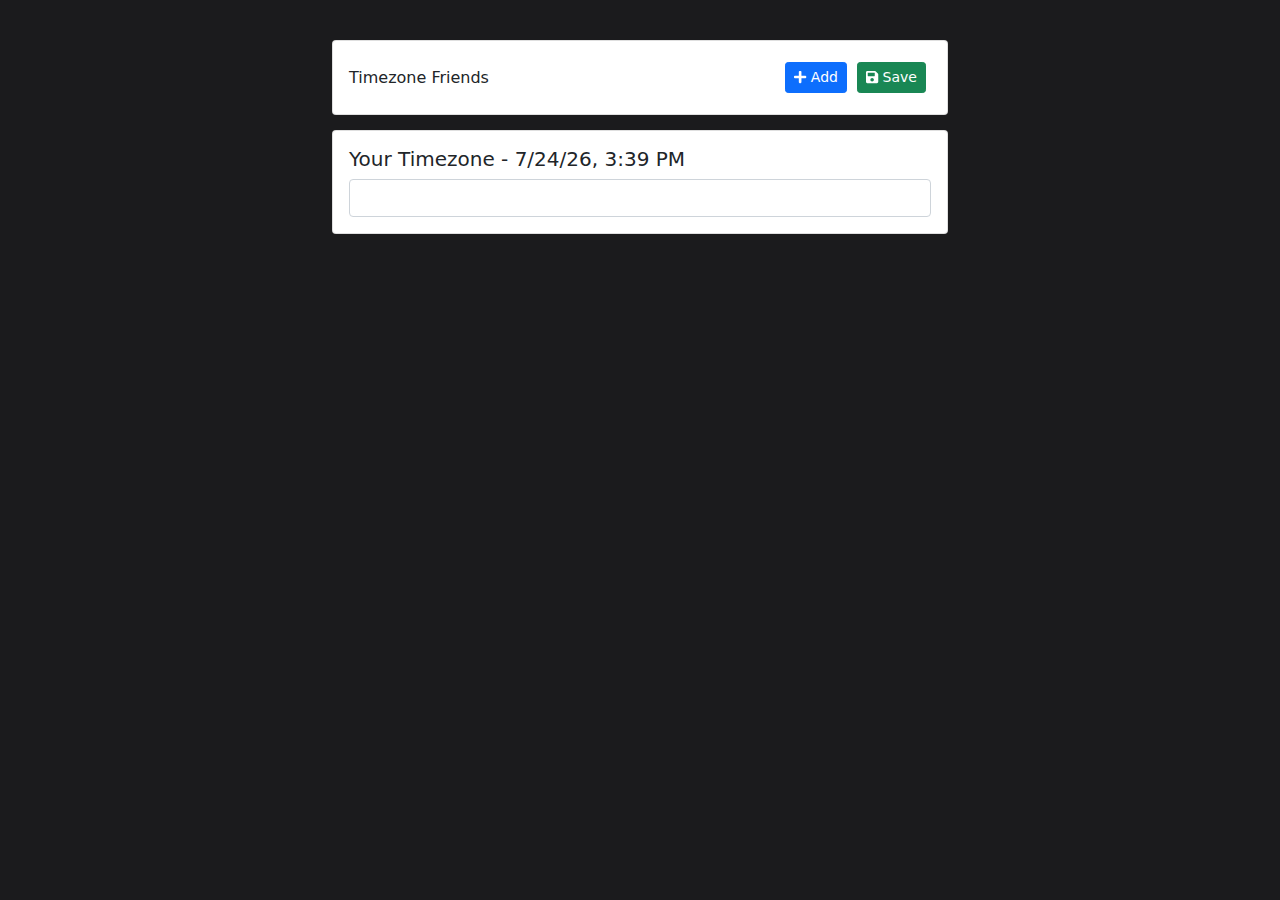
==== index.html @ 93feffea "Project Base" ====
<!doctype html>
<html lang="en">
<head>
  <meta charset="utf-8">
  <title>TimezoneFriends</title>
  <base href="/">
  <meta name="viewport" content="width=device-width, initial-scale=1">
  <link rel="icon" type="image/x-icon" href="favicon.ico">
<link rel="stylesheet" href="styles.e500c9c2455336d37526.css"></head>
<body>
  <app-root></app-root>
<script src="runtime.7b63b9fd40098a2e8207.js" defer></script><script src="polyfills.9f12a8a25c383060917a.js" defer></script><script src="main.b19e7c1d6533067aa527.js" defer></script></body>
</html>
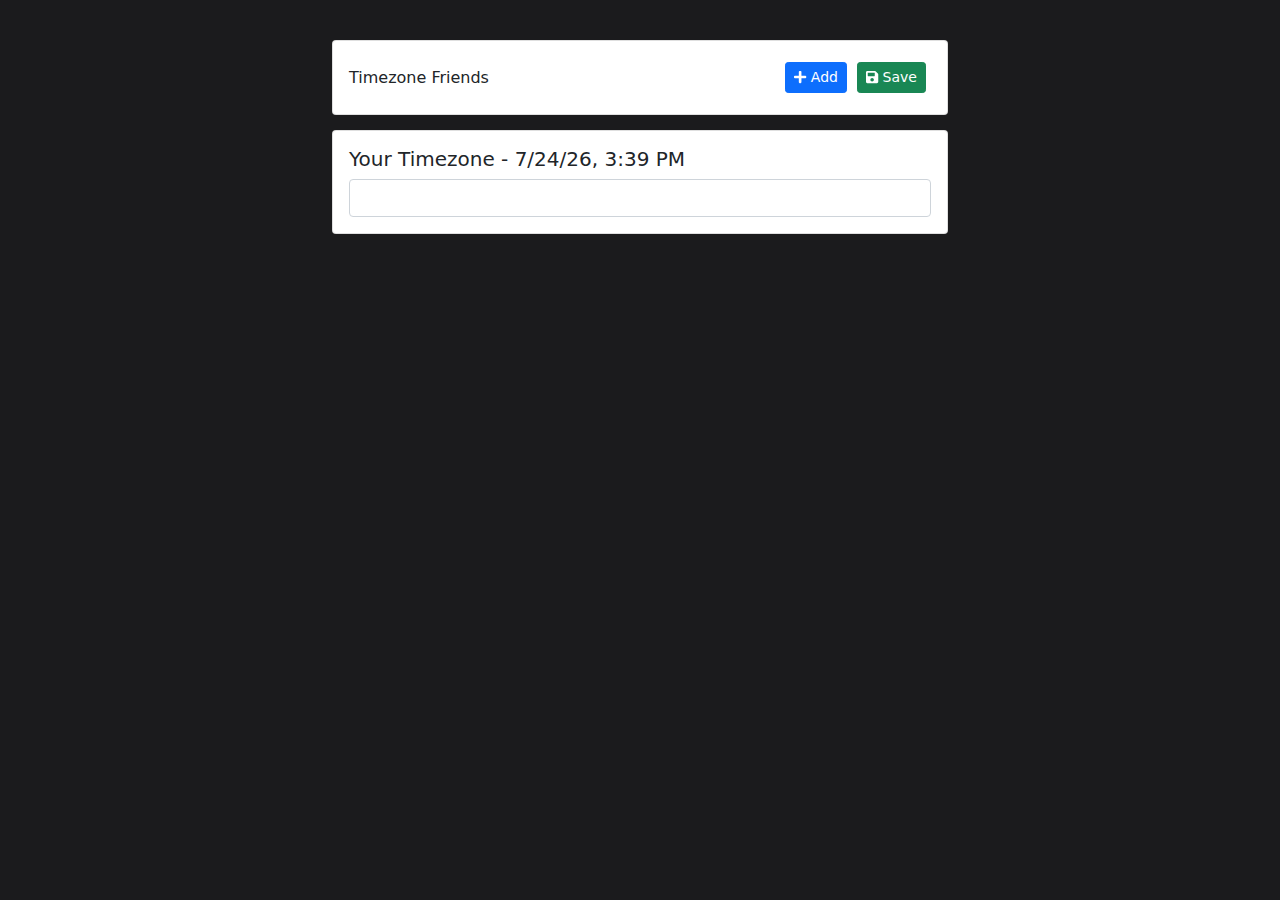
==== commit 4e776d7b: "Update index.html" ====
(no text change in the page or its own stylesheets)
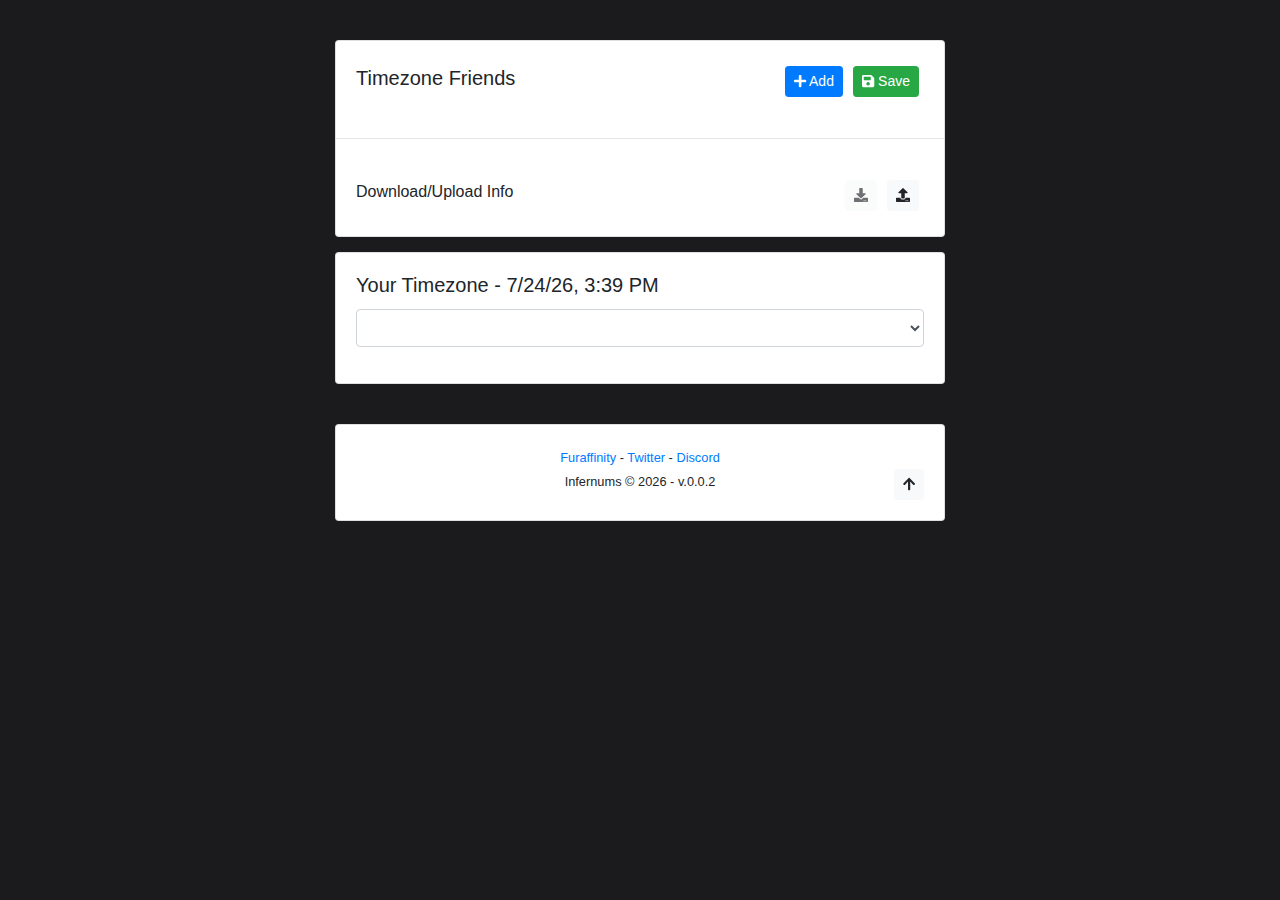
==== commit 9c591945: "Update Birthday, Hours Busy, Notification, Upload/Download Module" ====
--- a/index.html
+++ b/index.html
@@ -3,11 +3,11 @@
 <head>
   <meta charset="utf-8">
   <title>TimezoneFriends</title>
-  <base href="/">
+  <base href="./">
   <meta name="viewport" content="width=device-width, initial-scale=1">
   <link rel="icon" type="image/x-icon" href="favicon.ico">
-<link rel="stylesheet" href="styles.e500c9c2455336d37526.css"></head>
+<link rel="stylesheet" href="styles.17e7506517aab243616b.css"></head>
 <body>
   <app-root></app-root>
-<script src="runtime.7b63b9fd40098a2e8207.js" defer></script><script src="polyfills.9f12a8a25c383060917a.js" defer></script><script src="main.b19e7c1d6533067aa527.js" defer></script></body>
+<script src="runtime.7b63b9fd40098a2e8207.js" defer></script><script src="polyfills.9f12a8a25c383060917a.js" defer></script><script src="main.8c857053e4a28beeaea4.js" defer></script></body>
 </html>
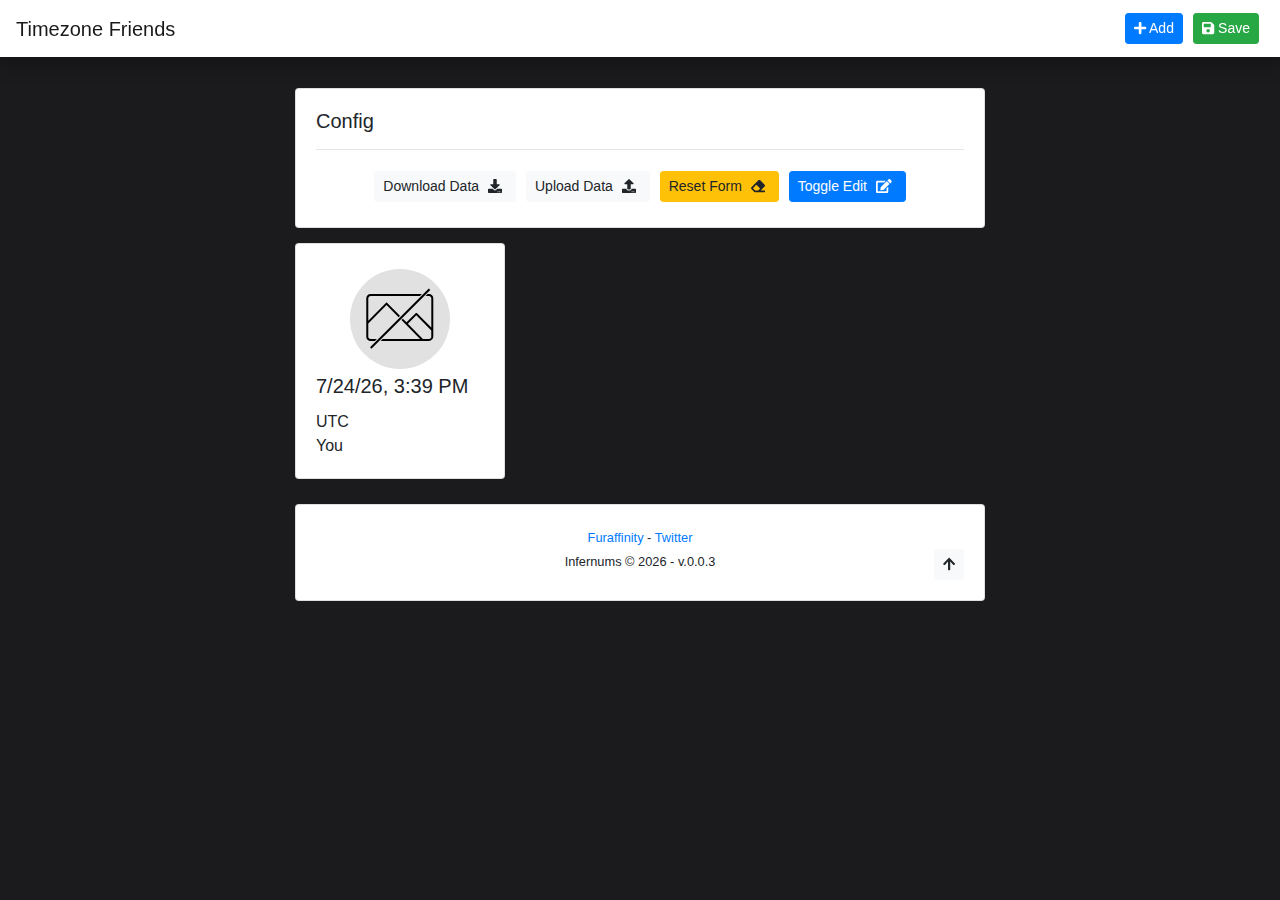
==== commit 464d198d: "Updates, New Features, Bug Fix, etc" ====
--- a/index.html
+++ b/index.html
@@ -1,13 +1,29 @@
-<!doctype html>
+<!DOCTYPE html>
 <html lang="en">
-<head>
-  <meta charset="utf-8">
-  <title>TimezoneFriends</title>
-  <base href="./">
-  <meta name="viewport" content="width=device-width, initial-scale=1">
-  <link rel="icon" type="image/x-icon" href="favicon.ico">
-<link rel="stylesheet" href="styles.17e7506517aab243616b.css"></head>
-<body>
-  <app-root></app-root>
-<script src="runtime.7b63b9fd40098a2e8207.js" defer></script><script src="polyfills.9f12a8a25c383060917a.js" defer></script><script src="main.8c857053e4a28beeaea4.js" defer></script></body>
+  <head>
+    <meta charset="utf-8"/>
+    <title>Timezone Friends</title>
+    <base href="./"/>
+    <meta name="viewport" content="width=device-width, initial-scale=1"/>
+    <link rel="icon" type="image/x-icon" href="assets/img/infer.jpg"/>
+    <style>
+      .kofi {
+        display: block !important;
+        position: fixed;
+        z-index: 999;
+        left: 0px;
+        top: 60px;
+      }
+    </style>
+  <link rel="stylesheet" href="styles.17e7506517aab243616b.css"></head>
+  <body>
+    <div class="kofi">
+      <script type="text/javascript" src="https://ko-fi.com/widgets/widget_2.js"></script>
+      <script type="text/javascript">
+        kofiwidget2.init("Support Me on Ko-fi", "#29abe0", "T6T334G5F");
+        kofiwidget2.draw();
+      </script>
+    </div>
+    <app-root></app-root>
+  <script src="runtime.7b63b9fd40098a2e8207.js" defer></script><script src="polyfills.9f12a8a25c383060917a.js" defer></script><script src="main.48f664c9972f186f95f8.js" defer></script></body>
 </html>
